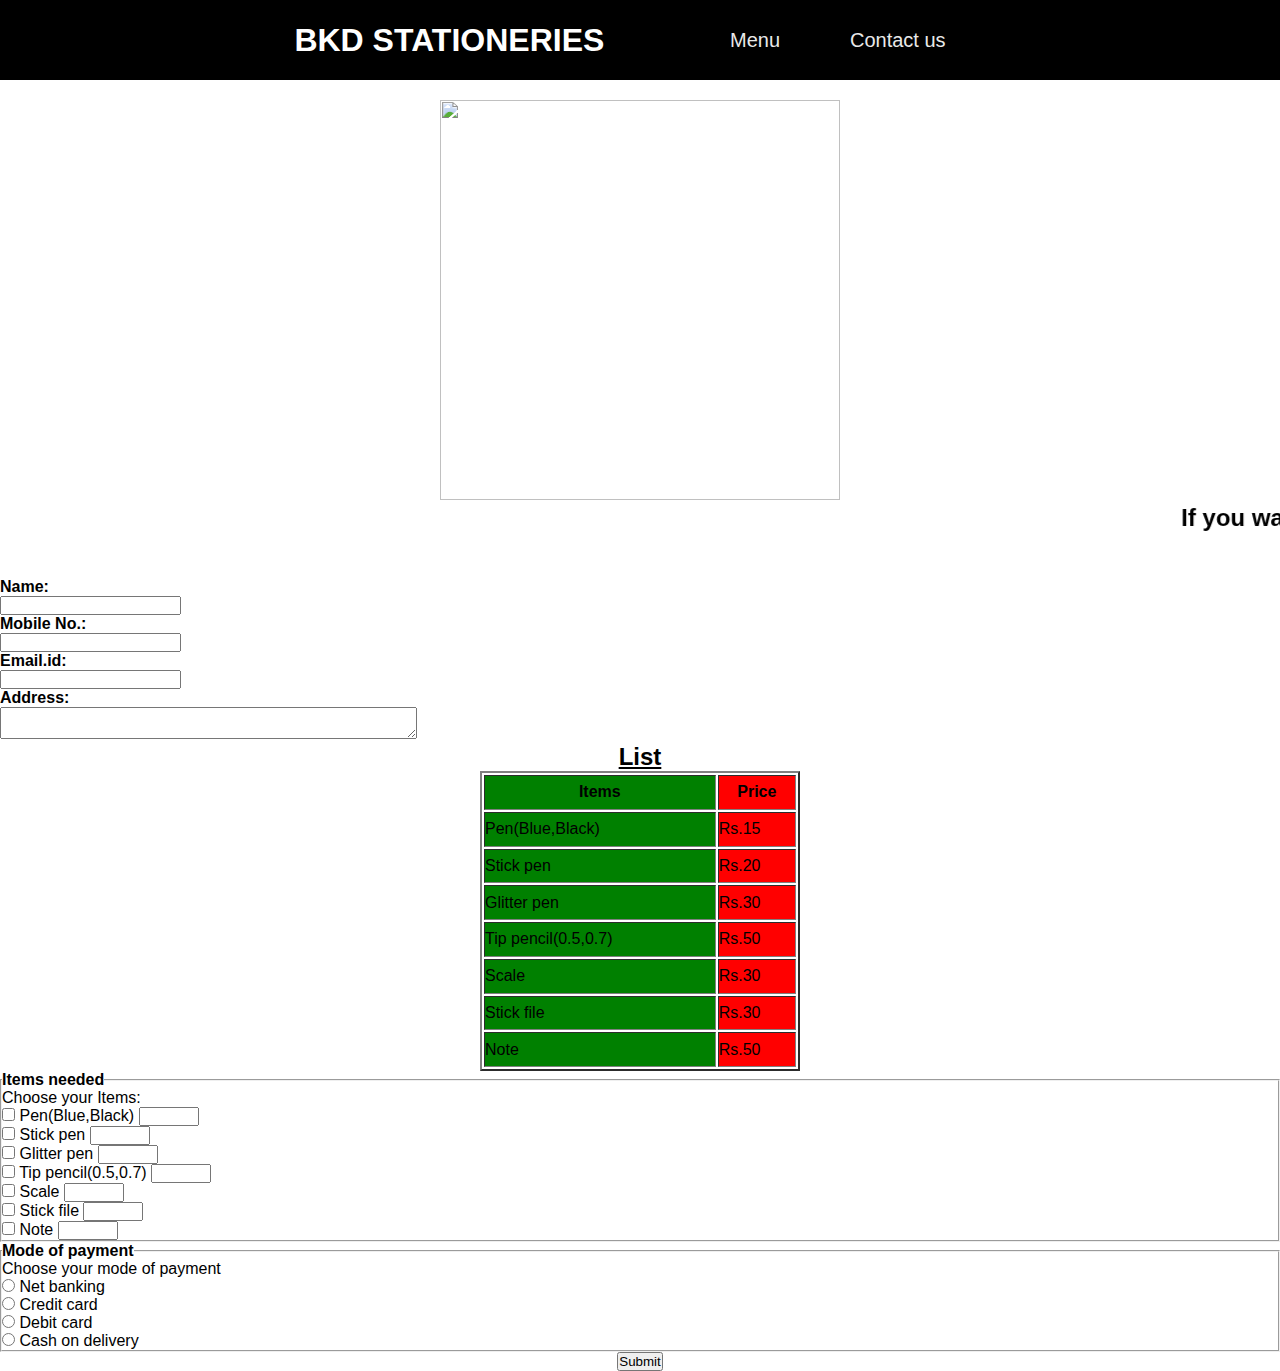
==== index.html @ dcca8a65 "Rename a.html to index.html" ====
<!DOCTYPE html>
<html>
<body bgcolor="white">
    <html lang="en">
        <head>
          <link rel="stylesheet" href="mystyle.css" />
          <title>Stationery</title>
        </head>
        <body>
          <div class="menu-bar" font color="white">
              <h1>BKD STATIONERIES</h1>
            <ul>
              <li><a href="#">Menu <i class="fas fa-caret-down"></i></a>
                  <div class="dropdown-menu">
                      <ul>
              
                        <li>
                          <a href="#">Stick pen <i class="fas fa-caret-right"></i></a>
                          
                          <div class="dropdown-menu-1">


                            <ul>
                              <li><a href="#">Black</a></li>
                              <li><a href="#">Red</a></li>
                              <li><a href="#">Green</a></li>
                              <li><a href="#">Brown</a></li>
                            </ul>
                          </div>
                        </li>
                        
                        <li>
                          <a href="#">File <i class="fas fa-caret-right"></i></a>
                          
                          <div class="dropdown-menu-1">
                            <ul>
                              <li><a href="#">Leaf file</a></li>
                              <li><a href="#">Button file</a></li>
                              <li><a href="#">Tag file</a></li>
                            </ul>
                          </div>
                        </li>
                        <li>
                          <a href="#">Note<i class="fas fa-caret-right"></i></a>
                          
                          <div class="dropdown-menu-1">
                            <ul>
                              <li><a href="#">80 pages</a></li>
                              <li><a href="#">160 pages</a></li>
                              <li><a href="#">240 pages</a></li>
                              <li><a href="#">520 pages</a></li>
                            </ul>
                          </div>
                        </li>
                        <li><a href="#"></a></li>
                      </ul>
                    </div>
              </li>
              
              
              <li><a href="#">Contact us <i class="fas fa-caret-down"></i></a>
                  <div class="dropdown-menu">
                      <ul>
                          <a href="#">9003585155<i class="fas fa-caret-right"></i></a> <
                          <a href="#">kongudhanush.423@gmail.com <i class="fas fa-caret-right"></i></a> 
          
                            </ul>
                          </div>
                        </li>
            </ul>


          </div>
          <div class="hero">
            &nbsp;
          </div>
<center><img src="C:\Users\HP\OneDrive\Desktop\EXP2.jfif"
width="400" height="400"></center>
<marquee width="100%" direction="left" scrollamount="12" height="70px">
<h2>If you want to change the world pick your pen write.</h2>
</marquee>
<form action="">
<b>Name:</b><br>
<input type="text" id="name" name="name"><br>
<b>Mobile No.:</b><br>
<input type="tel" id="mobile" pattern="[1-9]{1}[0-9]{9}>"
required<br><br>
<b>Email.id:</b><br>
<input type="email" id="mail" name="mail" value=""><br>
<b>Address:</b><br>
<textarea rows="2" cols="50" name="comment">
</textarea>
<center>
<h2><b><u>List</b></u></h2>
<table style="width:25%" "height:60%" border="2" width="400" height="300">
<colgroup>
<col span="1" bgcolor="green">
<col bgcolor="red">
<tr>
<th>Items</th>
<th>Price</th>
</tr>
<tr>
<td>Pen(Blue,Black)</th>
<td>Rs.15</th>
</tr>
<tr>
<td>Stick pen</th>
<td>Rs.20</th>
</tr>
<tr>
<td>Glitter pen</th>
<td>Rs.30</th>
</tr>
<tr>
<td>Tip pencil(0.5,0.7)</th>
<td>Rs.50</th>
</tr>
<tr>
<td>Scale</th>


<td>Rs.30</th>
</tr>
<tr>
<td>Stick file</th>
<td>Rs.30</th>
</tr>
<tr>
<td>Note</th>
<td>Rs.50</th>
</tr>
</table>
</center>
<fieldset>
<legend> <b>Items needed</b> </legend>
<label> Choose your Items:</label><br>
<input type="checkbox" id="Pen" name="Pen" value="">
<label> Pen(Blue,Black)</label>
<input type="number" id="count" name="count" value="" min="0" max="500"><br>
<input type="checkbox" id="Stick pen" name="Stick pen" value="">
<label> Stick pen</label>
<input type="number" id="count" name="count" value="" min="0" max="500"><br>
<input type="checkbox" id="Glitter pen" name="Glitter pen" value="">
<label>Glitter pen</label>
<input type="number" id="count" name="count" value="" min="0" max="500"><br>
<input type="checkbox" id="Tip pencil" name="Tip pencil" value="">
<label> Tip pencil(0.5,0.7)</label>
<input type="number" id="count" name="count" value="" min="0" max="500"><br>
<input type="checkbox" id="Scale" name="Scale" value="">
<label>Scale</label>
<input type="number" id="count" name="count" value="" min="0" max="500"><br>
<input type="checkbox" id="Stick file" name="Stick file" value="">
<label> Stick file</label>
<input type="number" id="count" name="count" value="" min="0" max="500"><br>
<input type="checkbox" id="Note" name="Note" value="">
<label> Note</label>
<input type="number" id="count" name="count" value="" min="0" max="500"><br>
</fieldset>
<fieldset>
<legend><b>Mode of payment</b></legend>
<label>Choose your mode of payment</label><br>
<input type="radio" id="Net banking" name="payment">
<label>Net banking</label><br>
<input type="radio" id="Credit card" name="payment">
<label>Credit card</label><br>
<input type="radio" id="Debit card" name="payment">
<label>Debit card</label><br>
<input type="radio" id="Cash on delivery" name="payment">
<label>Cash on delivery</label><br>


</fieldset>
<center>
<button type="submit">Submit
</button>
</center>
</body>
</html>
---- mystyle.css ----
:root {
    --color-white: #e9e9e9;
    --color-black: #000000;
    --color-black-1: #1e3f6b;
  }
  * {
    margin: 0;
    padding: 0;
    box-sizing: border-box;
  }
  body {
    font-family: sans-serif;
   
  }
h1{
    color:white;
}
  .menu-bar {
    background-color: var(--color-black);
    height: 80px;
    width: 100%;
    display: flex;
    justify-content: space-between;
    align-items: center;
    padding: 0 23%;


    position: relative;
  }
  .menu-bar ul {
    list-style: none;
    display: flex;
  }


  .menu-bar ul li {
    /* width: 120px; */
    padding: 10px 30px;
    /* text-align: center; */
    position: relative;
  }
  .menu-bar ul li a {
    font-size: 20px;
    color: var(--color-white);
    text-decoration: none;
    transition: all 0.3s;
  }
  .menu-bar ul li a:hover {
    color: var(--color-primary);
  }
  .fas {
    float: right;
    margin-left: 10px;
    padding-top: 3px;
  }
  /* dropdown menu style */
  .dropdown-menu {
    display: none;
  }
  .menu-bar ul li:hover .dropdown-menu {
    display: block;
    position: absolute;
    left: 0;
    top: 100%;
    background-color: var(--color-black);
  }
  .menu-bar ul li:hover .dropdown-menu ul {
    display: block;
    margin: 10px;
  }
  .menu-bar ul li:hover .dropdown-menu ul li {
    width: 150px;


    padding: 10px;
  }
  .dropdown-menu-1 {


    display: none;
  }
  .dropdown-menu ul li:hover .dropdown-menu-1 {
    display: block;
    position: absolute;
    left: 150px;
    top: 0;
    background-color: var(--color-black);
  }
  .hero {
    height: calc(100px - 80px);
    background-image: url(./bg.jpg);
    background-position: center;
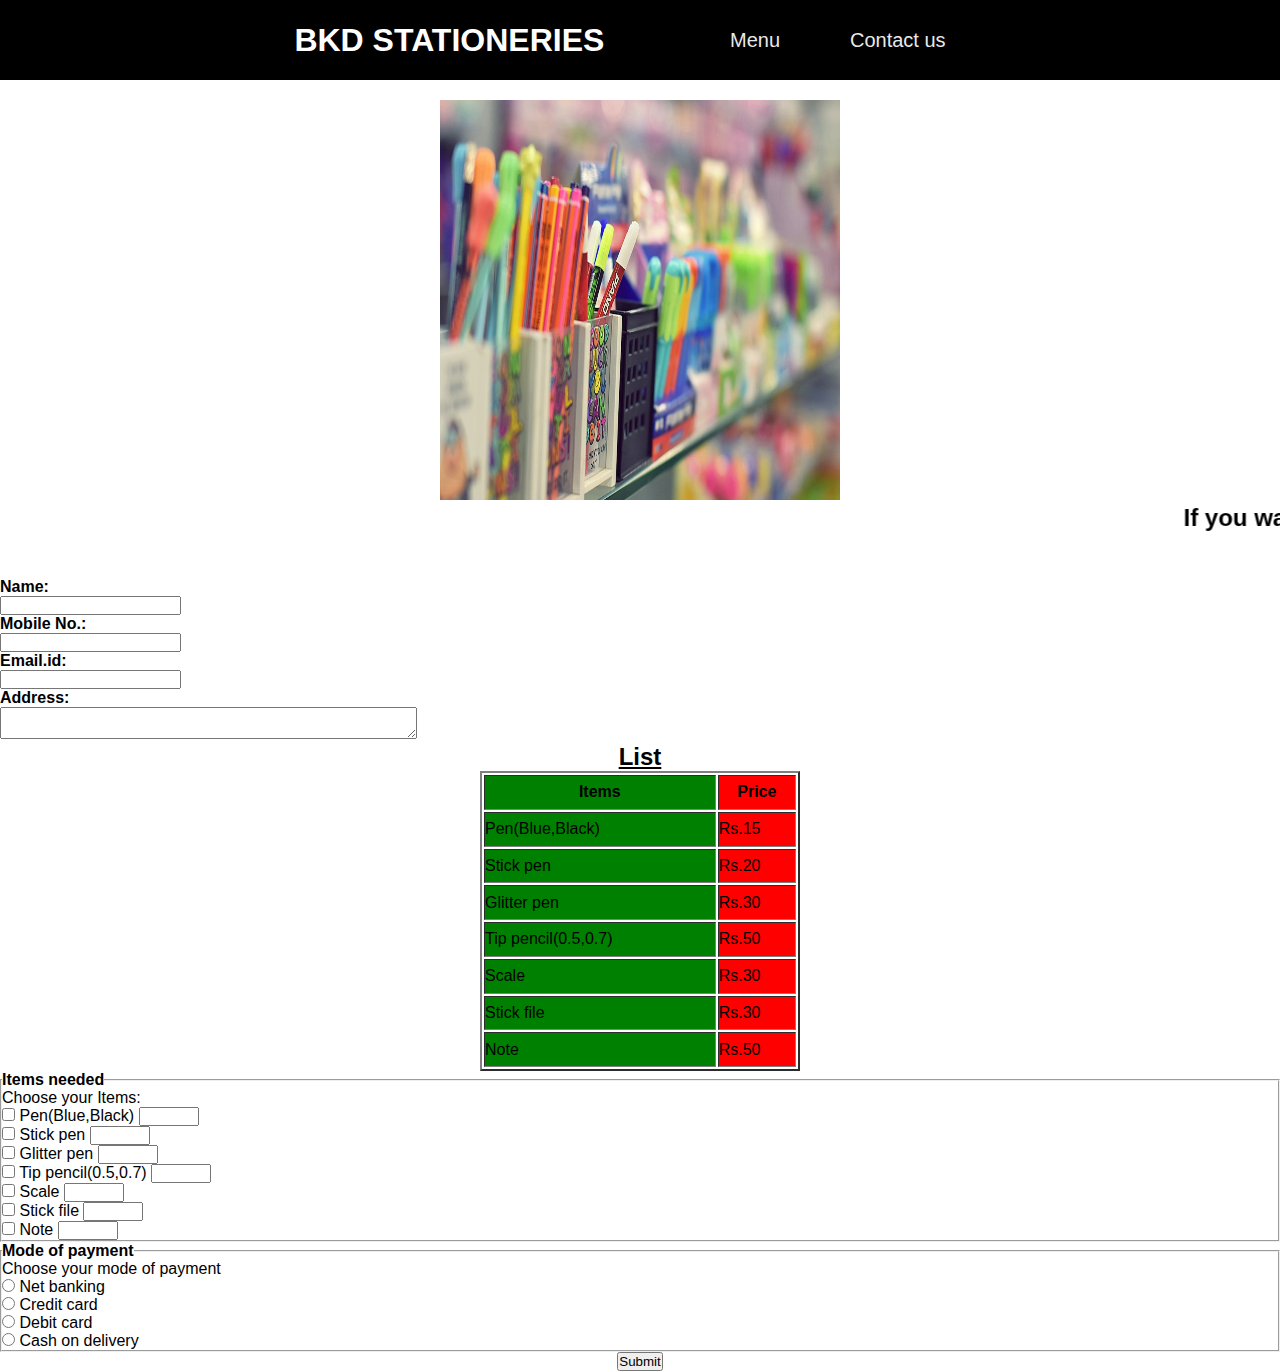
==== commit c51a6fe6: "Update index.html" ====
--- a/index.html
+++ b/index.html
@@ -74,7 +74,7 @@
           <div class="hero">
             &nbsp;
           </div>
-<center><img src="C:\Users\HP\OneDrive\Desktop\EXP2.jfif"
+<center><img src="exi.jfif"
 width="400" height="400"></center>
 <marquee width="100%" direction="left" scrollamount="12" height="70px">
 <h2>If you want to change the world pick your pen write.</h2>
